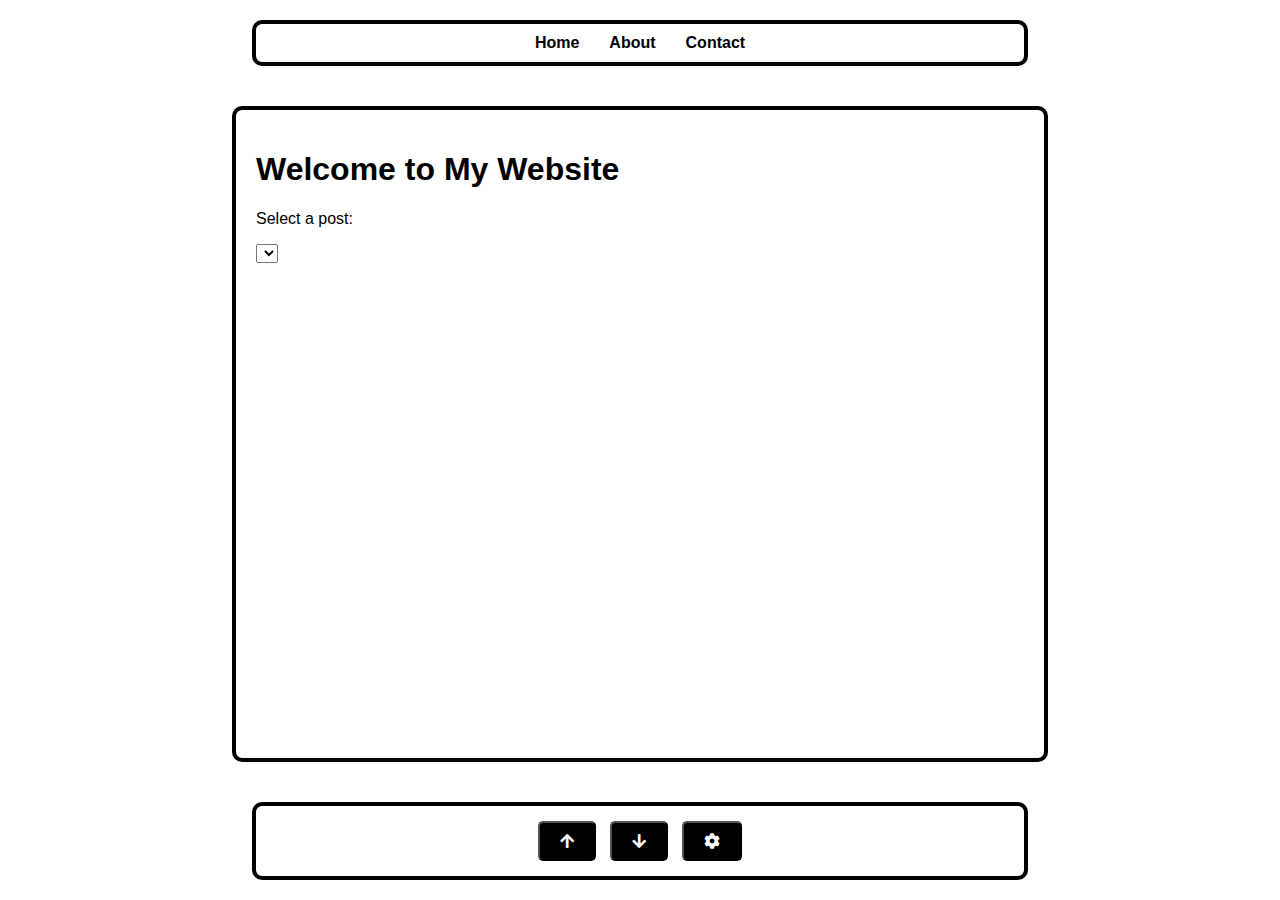
==== backup/index.html @ 7c7d9d5a "Refresh" ====
<!DOCTYPE html>
<html lang="en">
<head>
    <meta charset="UTF-8">
    <meta name="viewport" content="width=device-width, initial-scale=1.0">
    <title>@bknsehan</title>
    <link rel="stylesheet" href="styles.css">
    <link rel="icon" type="image/png" href="/assets/favicon.png">
    <!-- Tambahkan Font Awesome CSS -->
    <link rel="stylesheet" href="https://cdnjs.cloudflare.com/ajax/libs/font-awesome/5.15.4/css/all.min.css">
</head>
<body>
    <div class="container">
        <!-- Menu Atas -->
        <header class="menu-atas">
            <nav>
                <ul>
                    <li><a href="#home">Home</a></li>
                    <li><a href="#about">About</a></li>
                    <li><a href="#contact">Contact</a></li>
                </ul>
            </nav>
        </header>

        <!-- Isi Konten -->
        <main class="isi-konten">
            <h1>Welcome to My Website</h1>
            <p>Select a post:</p>
            <select id="post-list">
            </select>
        </main>

        <!-- Menu Bawah -->
        <footer class="menu-bawah">
            <!-- Tambahkan Switch untuk Dark Mode -->
            <button id="scroll-top" class="fas fa-arrow-up"></button>
            <button id="scroll-bottom" class="fas fa-arrow-down"></button>
            <!-- Tambahkan Tombol Pengaturan -->
            <button id="settings-btn" class="fas fa-cog"></button>
        </footer>
    </div>

    <script src="scripts.js"></script>
</body>
</html>
---- backup/styles.css ----
/* Global Styles */
body {
    font-family: Arial, sans-serif;
    margin: 0;
    padding: 0;
    background-color: white;
    color: black;
}

.container {
    display: flex;
    flex-direction: column;
    min-height: 100vh;
}

.menu-atas, .isi-konten, .menu-bawah, .Pengaturan {
    background-color: white;
    color: black;
    border-radius: 10px;
    margin: 20px;
    padding: 10px;
    border: 4px solid black;
}

/* Menu Atas */
.menu-atas {
    padding: 10px 0;
}

.menu-atas nav ul {
    list-style: none;
    padding: 0;
    margin: 0;
    display: flex;
    justify-content: center;
}

.menu-atas nav ul li {
    margin: 0 15px;
}

.menu-atas nav ul li a {
    color: black;
    text-decoration: none;
    font-weight: bold;
}

.menu-atas nav ul li a:hover {
    text-decoration: underline;
}

/* Isi Konten */
.isi-konten {
    flex: 1;
    padding: 20px;
}

/* Pengaturan */
.Pengaturan {
    flex: 1;
    padding: 20px;
}

/* Menu Bawah */
.menu-bawah {
    text-align: center;
    padding: 10px 0;
}

.menu-bawah button {
    background-color: black;
    color: white;
    padding: 10px 20px;
    margin: 5px;
    cursor: pointer;
    font-size: 16px;
    border-radius: 5px;
    box-shadow: none; /* Menghilangkan shadow box */
}

.menu-bawah button:hover {
    background-color: black;
}

/* Dark Mode */
body.dark-mode {
    background-color: black;
    color: white;
}

body.dark-mode .menu-atas,
body.dark-mode .isi-konten,
body.dark-mode .menu-bawah, .settings-content {    
    background-color: black ;
    color: white;
    border-color: white;
}

body.dark-mode .menu-atas nav ul li a,
body.dark-mode .menu-bawah button {
    color: white;
    border-color: white;
}

body.dark-mode .menu-atas nav ul li a:hover,
body.dark-mode .menu-bawah button:hover {
    color: white;
    border-color: white;
}

.settings-popup {
    display: none;
    position: fixed;
    top: 0;
    left: 0;
    width: 100%;
    height: 100%;
    background-color: rgba(0, 0, 0, 0.5); /* Transparan agar popup menonaktifkan latar belakang */
    z-index: 9999; /* Pastikan popup muncul di atas semua elemen lain */
}

.settings-content {
    position: absolute;
    top: 50%;
    left: 50%;
    transform: translate(-50%, -50%);
    background-color: white;
    border-color: black;
    border: 4px;
    padding: 20px;
    border-radius: 5px;
}

.close-icon {
    position: absolute;
    top: 10px;
    right: 10px;
    cursor: pointer;
    font-size: 24px;
}

.dark-mode-label-popup {
    display: flex;
    align-items: center;
    margin-top: 10px;
}

#dark-mode-toggle-popup {
    margin-right: 10px;
}


/*Desktop*/
@media only screen and (min-width: 768px) {
    .isi-konten,
    .menu-atas,
    .menu-bawah {
        width: 60%;
        margin-top: 20px;
        margin-bottom: 20px;
        margin-left: auto; 
        margin-right: auto;
    }
}
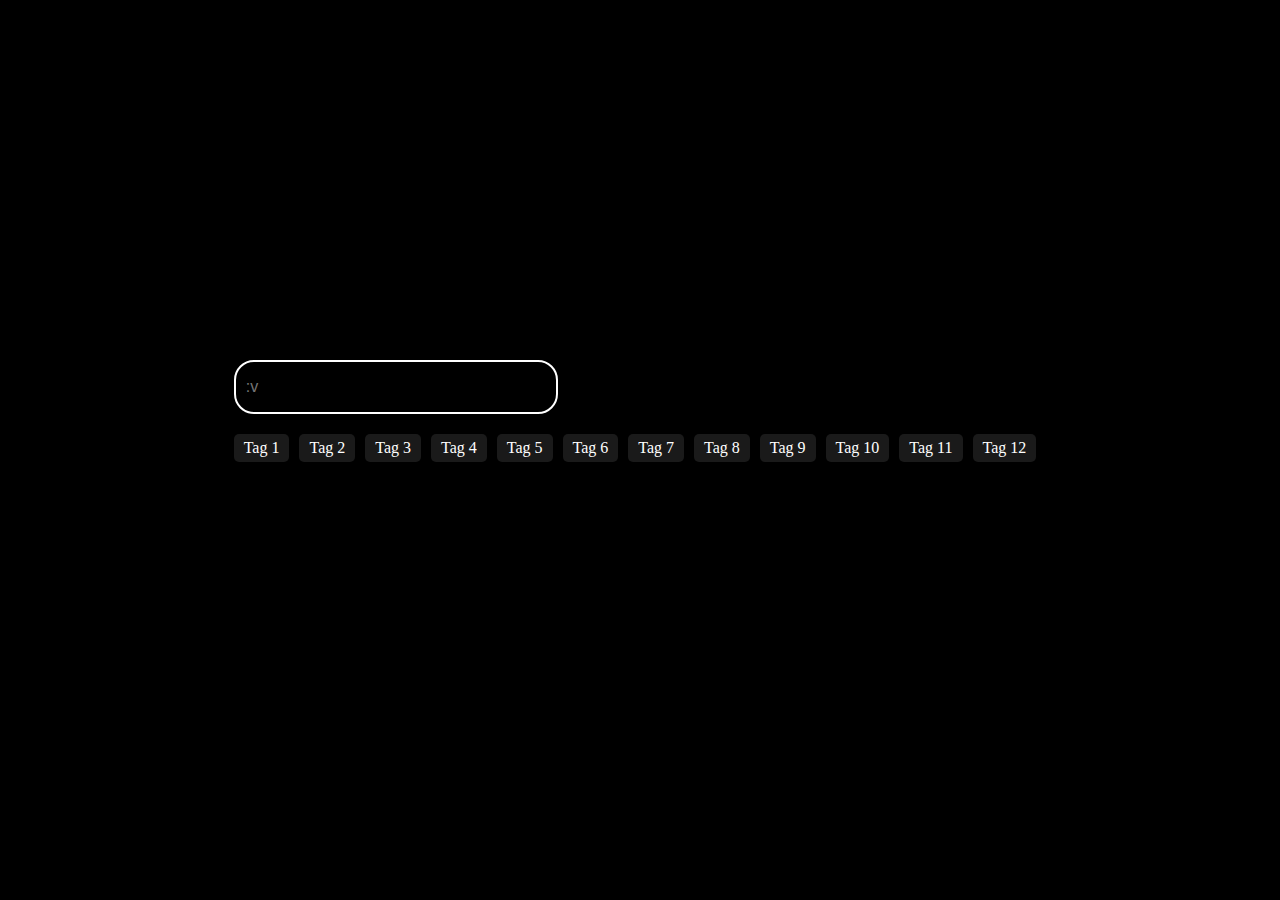
==== commit 184e3e5f: "Update 0.14" ====
--- a/backup/index.html
+++ b/backup/index.html
@@ -3,43 +3,30 @@
 <head>
     <meta charset="UTF-8">
     <meta name="viewport" content="width=device-width, initial-scale=1.0">
-    <title>@bknsehan</title>
+    <title>Search Bar</title>
+    <link rel="stylesheet" href="mobile-styles.css">
     <link rel="stylesheet" href="styles.css">
-    <link rel="icon" type="image/png" href="/assets/favicon.png">
-    <!-- Tambahkan Font Awesome CSS -->
-    <link rel="stylesheet" href="https://cdnjs.cloudflare.com/ajax/libs/font-awesome/5.15.4/css/all.min.css">
 </head>
 <body>
+    <div id="alertBox" class="alert"></div>
     <div class="container">
-        <!-- Menu Atas -->
-        <header class="menu-atas">
-            <nav>
-                <ul>
-                    <li><a href="#home">Home</a></li>
-                    <li><a href="#about">About</a></li>
-                    <li><a href="#contact">Contact</a></li>
-                </ul>
-            </nav>
-        </header>
-
-        <!-- Isi Konten -->
-        <main class="isi-konten">
-            <h1>Welcome to My Website</h1>
-            <p>Select a post:</p>
-            <select id="post-list">
-            </select>
-        </main>
-
-        <!-- Menu Bawah -->
-        <footer class="menu-bawah">
-            <!-- Tambahkan Switch untuk Dark Mode -->
-            <button id="scroll-top" class="fas fa-arrow-up"></button>
-            <button id="scroll-bottom" class="fas fa-arrow-down"></button>
-            <!-- Tambahkan Tombol Pengaturan -->
-            <button id="settings-btn" class="fas fa-cog"></button>
-        </footer>
+        <input type="text" id="searchBar" class="search-bar" placeholder=":v">
+        <div id="tagBox" class="tag-box">
+            <div class="tag" data-tag="Tag 1">Tag 1</div>
+            <div class="tag" data-tag="Tag 2">Tag 2</div>
+            <div class="tag" data-tag="Tag 3">Tag 3</div>
+            <div class="tag" data-tag="Tag 4">Tag 4</div>
+            <div class="tag" data-tag="Tag 5">Tag 5</div>
+            <div class="tag" data-tag="Tag 6">Tag 6</div>
+            <div class="tag" data-tag="Tag 7">Tag 7</div>
+            <div class="tag" data-tag="Tag 8">Tag 8</div>
+            <div class="tag" data-tag="Tag 9">Tag 9</div>
+            <div class="tag" data-tag="Tag 10">Tag 10</div>
+            <div class="tag" data-tag="Tag 11">Tag 11</div>
+            <div class="tag" data-tag="Tag 12">Tag 12</div>
+        </div>
     </div>
-
-    <script src="scripts.js"></script>
+    <script src="alert.js"></script>
+    <script src="script.js"></script>
 </body>
 </html>
--- a/backup/mobile-styles.css
+++ b/backup/mobile-styles.css
@@ -0,0 +1,32 @@
+/* Untuk Tampilan Mobile */
+
+@media only screen and (max-width: 600px) {
+    body {
+        justify-content: flex-start;
+        align-items: flex-start;
+    }
+
+    .container {
+        position: static;
+        top: auto;
+        transform: translateY(0%);
+        margin-top: 20px;
+    }
+
+    .search-bar {
+        width: 90%;
+        max-width: 300px;
+    }
+
+    .tag {
+        margin-right: 5px;
+        margin-bottom: 5px;
+    }
+
+    .alert {
+        position: static;
+        top: auto;
+        transform: translateY(0%);
+        margin-bottom: 10px;
+    }
+}
--- a/backup/styles.css
+++ b/backup/styles.css
@@ -1,164 +1,57 @@
-/* Global Styles */
 body {
-    font-family: Arial, sans-serif;
     margin: 0;
     padding: 0;
-    background-color: white;
-    color: black;
+    background-color: black;
+    display: flex;
+    justify-content: center;
+    align-items: center;
+    height: 100vh;
 }
 
 .container {
-    display: flex;
-    flex-direction: column;
-    min-height: 100vh;
+    position: absolute;
+    top: 40%;
 }
 
-.menu-atas, .isi-konten, .menu-bawah, .Pengaturan {
-    background-color: white;
-    color: black;
-    border-radius: 10px;
-    margin: 20px;
-    padding: 10px;
-    border: 4px solid black;
+.search-bar {
+    width: 300px;
+    height: 40px;
+    padding: 5px 10px;
+    border: 2px solid white;
+    border-radius: 20px;
+    background-color: transparent;
+    color: white;
+    font-size: 16px;
+    outline: none;
+    margin-bottom: 20px;
 }
 
-/* Menu Atas */
-.menu-atas {
-    padding: 10px 0;
+.tag-box {
+    display: flex;
+    flex-wrap: wrap;
 }
 
-.menu-atas nav ul {
-    list-style: none;
-    padding: 0;
-    margin: 0;
-    display: flex;
-    justify-content: center;
+.tag {
+    background-color: rgba(255, 255, 255, 0.1);
+    color: white;
+    padding: 5px 10px;
+    margin-right: 10px;
+    margin-bottom: 10px;
+    border-radius: 5px;
+    cursor: pointer;
 }
 
-.menu-atas nav ul li {
-    margin: 0 15px;
+.tag.selected {
+    background-color: green;
 }
 
-.menu-atas nav ul li a {
-    color: black;
-    text-decoration: none;
-    font-weight: bold;
+.alert {
+    position: absolute;
+    top : 32%;
+    display: none;
+    color: white;
+    background-color: red;
+    padding: 10px;
+    border-radius: 5px;
+    margin-bottom: 10px;
 }
-
-.menu-atas nav ul li a:hover {
-    text-decoration: underline;
-}
-
-/* Isi Konten */
-.isi-konten {
-    flex: 1;
-    padding: 20px;
-}
-
-/* Pengaturan */
-.Pengaturan {
-    flex: 1;
-    padding: 20px;
-}
-
-/* Menu Bawah */
-.menu-bawah {
-    text-align: center;
-    padding: 10px 0;
-}
-
-.menu-bawah button {
-    background-color: black;
-    color: white;
-    padding: 10px 20px;
-    margin: 5px;
-    cursor: pointer;
-    font-size: 16px;
-    border-radius: 5px;
-    box-shadow: none; /* Menghilangkan shadow box */
-}
-
-.menu-bawah button:hover {
-    background-color: black;
-}
-
-/* Dark Mode */
-body.dark-mode {
-    background-color: black;
-    color: white;
-}
-
-body.dark-mode .menu-atas,
-body.dark-mode .isi-konten,
-body.dark-mode .menu-bawah, .settings-content {    
-    background-color: black ;
-    color: white;
-    border-color: white;
-}
-
-body.dark-mode .menu-atas nav ul li a,
-body.dark-mode .menu-bawah button {
-    color: white;
-    border-color: white;
-}
-
-body.dark-mode .menu-atas nav ul li a:hover,
-body.dark-mode .menu-bawah button:hover {
-    color: white;
-    border-color: white;
-}
-
-.settings-popup {
-    display: none;
-    position: fixed;
-    top: 0;
-    left: 0;
-    width: 100%;
-    height: 100%;
-    background-color: rgba(0, 0, 0, 0.5); /* Transparan agar popup menonaktifkan latar belakang */
-    z-index: 9999; /* Pastikan popup muncul di atas semua elemen lain */
-}
-
-.settings-content {
-    position: absolute;
-    top: 50%;
-    left: 50%;
-    transform: translate(-50%, -50%);
-    background-color: white;
-    border-color: black;
-    border: 4px;
-    padding: 20px;
-    border-radius: 5px;
-}
-
-.close-icon {
-    position: absolute;
-    top: 10px;
-    right: 10px;
-    cursor: pointer;
-    font-size: 24px;
-}
-
-.dark-mode-label-popup {
-    display: flex;
-    align-items: center;
-    margin-top: 10px;
-}
-
-#dark-mode-toggle-popup {
-    margin-right: 10px;
-}
-
-
-/*Desktop*/
-@media only screen and (min-width: 768px) {
-    .isi-konten,
-    .menu-atas,
-    .menu-bawah {
-        width: 60%;
-        margin-top: 20px;
-        margin-bottom: 20px;
-        margin-left: auto; 
-        margin-right: auto;
-    }
-}
